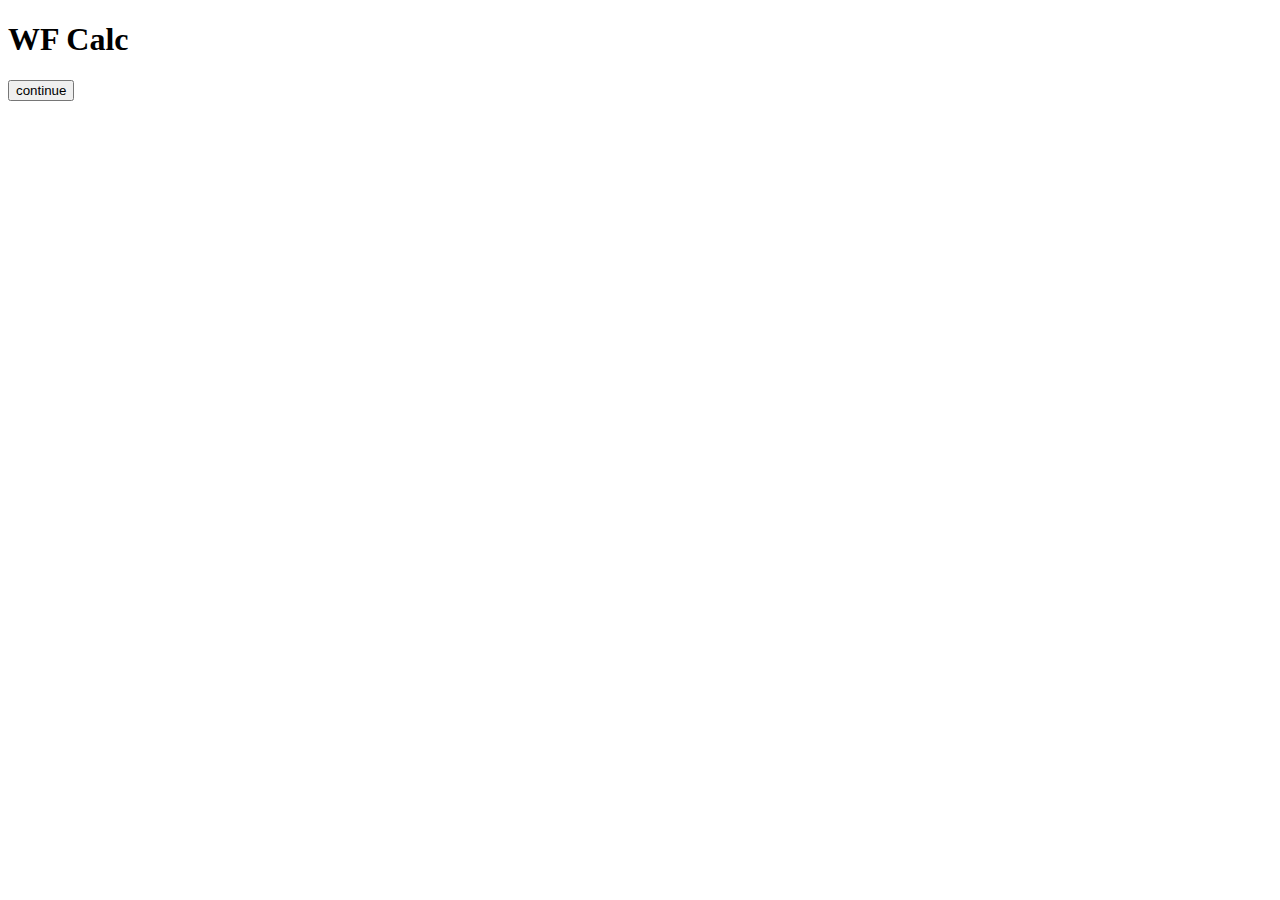
==== index.html @ 9822dfd9 "Update index.html" ====
<!DOCTYPE html>
<html lang="en">
<head>
  <meta charset="UTF-8">
  <meta name="viewport" content="width=device-width, initial-scale=1.0">
  <meta http-equiv="X-UA-Compatible" content="ie=edge">
  <link href="./styles/style.css" rel="stylesheet">
  <script defer src="./js/script.js"></script>
  <title>WF Calc</title>
</head>
<body>
    <div class="panel">
        <h1>WF Calc</h1>
        <div class="question" id="question"></div>
        <div class="options" id="opt"></div>
        <button id="btn" onclick="nextQuestion()">continue</button>
    </div>

</body>
</html>
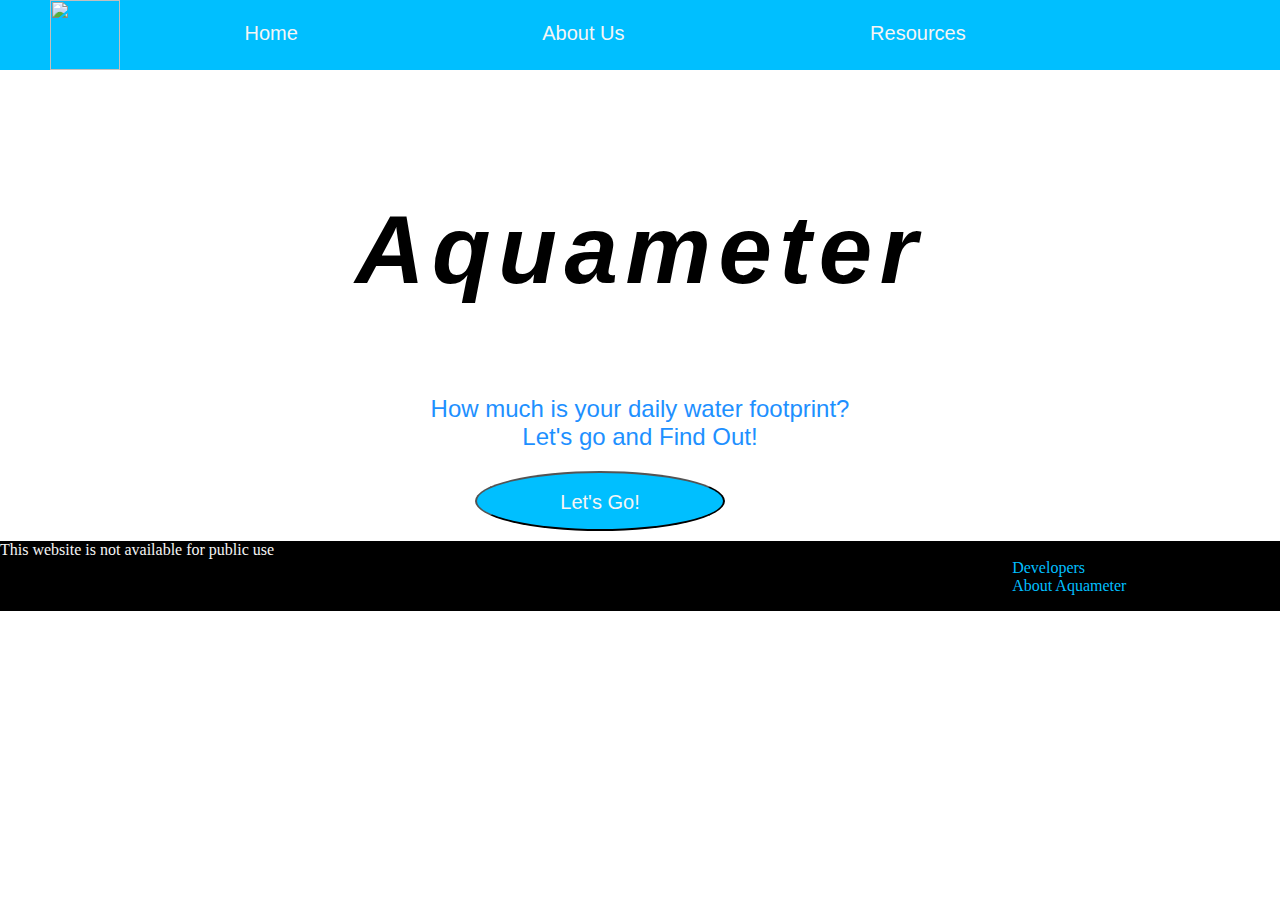
==== commit d9de2b64: "Merge pull request #2 from Afreen-Kazi-1/main" ====
--- a/index.html
+++ b/index.html
@@ -1,20 +1,38 @@
 <!DOCTYPE html>
 <html lang="en">
 <head>
-  <meta charset="UTF-8">
-  <meta name="viewport" content="width=device-width, initial-scale=1.0">
-  <meta http-equiv="X-UA-Compatible" content="ie=edge">
-  <link href="./styles/style.css" rel="stylesheet">
-  <script defer src="./js/script.js"></script>
-  <title>WF Calc</title>
+    <meta charset="UTF-8">
+    <meta name="viewport" content="width=device-width, initial-scale=1.0">
+    <title>Document</title>
+    <link rel="stylesheet" href="design.css">
+    
 </head>
 <body>
-    <div class="panel">
-        <h1>WF Calc</h1>
-        <div class="question" id="question"></div>
-        <div class="options" id="opt"></div>
-        <button id="btn" onclick="nextQuestion()">continue</button>
+    <header>
+         <img src="images\aquameter logo.jpg">
+         <a id="1" href="index.html">Home</a>
+         
+         <a href="aboutus.html"> About Us </a>
+         <a href="#">Resources</a>
+    </header>
+
+
+<main> 
+   
+<div id="main"> <h1> Aquameter </h1>  </div>
+<h2> How much is your daily water footprint? <br> Let's go and Find Out! </h2>
+<div id="butt" ><button><a id="go" href="#" > Let's Go!</a> </button> </div>
+
+</main>
+
+
+<footer>
+    This website is not available for public use 
+    
+    <div id="foot">  Developers <br>
+        About Aquameter 
     </div>
+</footer>
 
 </body>
-</html>
+</html>--- a/design.css
+++ b/design.css
@@ -0,0 +1,80 @@
+body { display: contents;}
+header
+ { height: 70px;
+background-color: deepskyblue;
+font-family: 'Lucida Sans', 'Lucida Sans Regular', 'Lucida Grande', 'Lucida Sans Unicode', Geneva, Verdana, sans-serif;
+color: whitesmoke;
+}
+img
+{ margin-left: 50px;
+    height: 70px;
+width:70px;}
+a
+{ margin-right: 120px;
+    margin-left: 120px;
+    color: whitesmoke;
+    text-decoration: none;
+    position: relative;
+    bottom: 30px;
+    text-transform: capitalize;
+    font-weight: 500;
+    font-size: 20px;
+}
+
+#1 { margin-left: 100px;}
+
+
+
+footer 
+{background-color: black;
+color: whitesmoke;
+height: 70px;}
+
+#foot { 
+    color: deepskyblue;
+    position: absolute;
+    right: 12%;
+    background-color: black;
+}
+
+#main {
+    height: 180px;
+    color: black;
+    font-family: 'Lucida Sans', 'Lucida Sans Regular', 'Lucida Grande', 'Lucida Sans Unicode', Geneva, Verdana, sans-serif;
+    text-align: center;
+    text-shadow: 100cap;
+    font-weight: 600;
+    font-size: xxx-large;
+  font-style: italic;
+  font-display: fallback;
+  letter-spacing: 2mm;
+  margin-top: 125px;
+}
+
+h1 { text-align: center;}
+
+h2 {
+    color: dodgerblue;
+    font-weight: 400;
+    text-align: center;
+    font-family: 'Gill Sans', 'Gill Sans MT', Calibri, 'Trebuchet MS', sans-serif;}
+
+button { 
+    height: 60px;
+    width: 250px;
+    background-color: deepskyblue;
+    color: whitesmoke;
+position:relative;
+left: 475px;
+border-radius: 50%;}
+
+#butt { height: 70px;
+align-items: center;}
+
+#go 
+ {margin-left: 0px;
+margin-right: 0px;
+position: relative;
+top: 2px;}
+
+
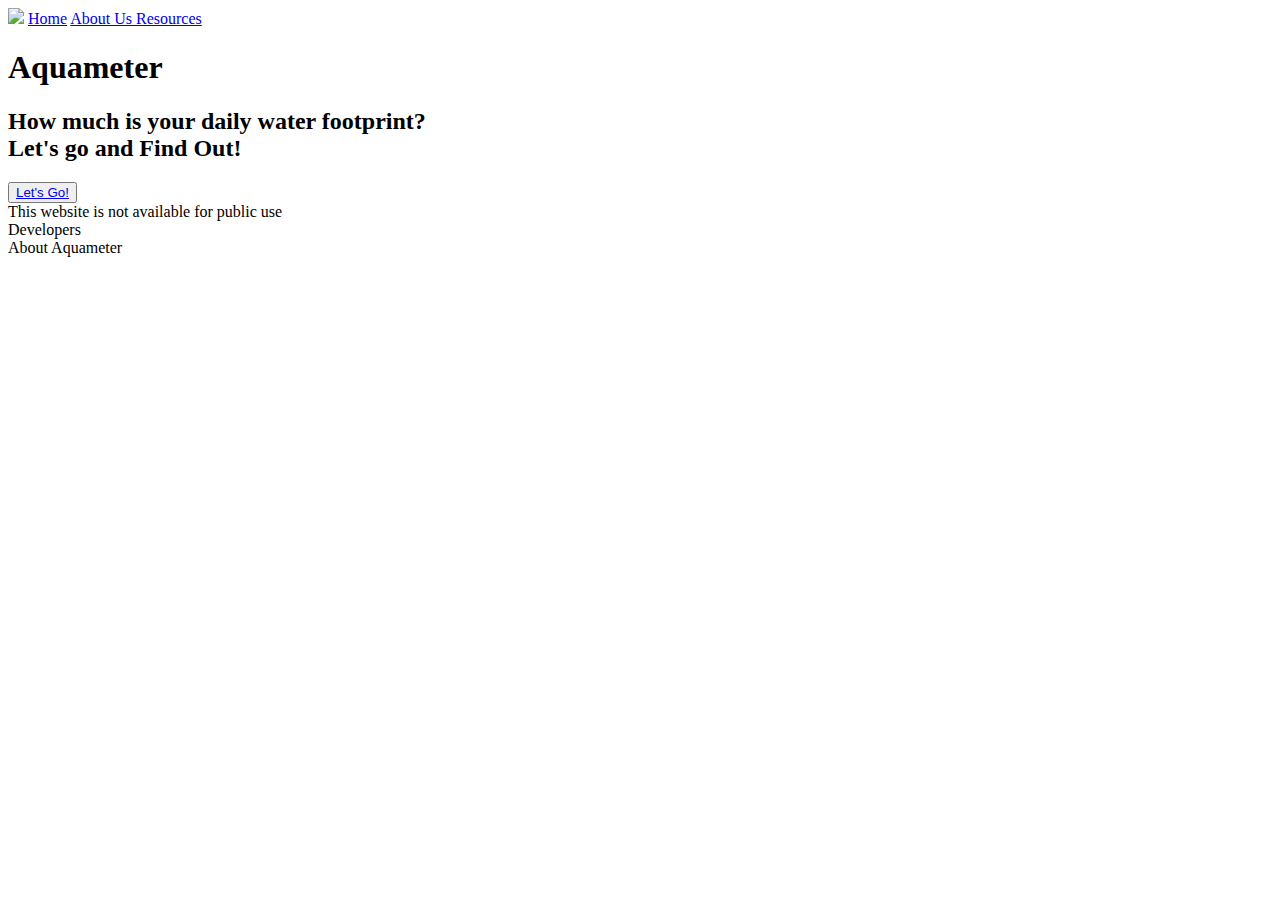
==== commit ea4c7344: "Format" ====
--- a/index.html
+++ b/index.html
@@ -1,38 +1,41 @@
 <!DOCTYPE html>
 <html lang="en">
+
 <head>
-    <meta charset="UTF-8">
-    <meta name="viewport" content="width=device-width, initial-scale=1.0">
-    <title>Document</title>
-    <link rel="stylesheet" href="design.css">
-    
+  <meta charset="UTF-8">
+  <meta name="viewport" content="width=device-width, initial-scale=1.0">
+  <title>Aquameter</title>
+  <link rel="stylesheet" href="./styles/home.css">
 </head>
+
 <body>
-    <header>
-         <img src="images\aquameter logo.jpg">
-         <a id="1" href="index.html">Home</a>
-         
-         <a href="aboutus.html"> About Us </a>
-         <a href="#">Resources</a>
-    </header>
+  <header>
+    <img src="images\aquameter logo.jpg">
+    <a id="1" href="index.html">Home</a>
+
+    <a href="aboutus.html"> About Us </a>
+    <a href="#">Resources</a>
+  </header>
 
 
-<main> 
-   
-<div id="main"> <h1> Aquameter </h1>  </div>
-<h2> How much is your daily water footprint? <br> Let's go and Find Out! </h2>
-<div id="butt" ><button><a id="go" href="#" > Let's Go!</a> </button> </div>
+  <main>
 
-</main>
+    <div id="main">
+      <h1> Aquameter </h1>
+    </div>
+    <h2> How much is your daily water footprint? <br> Let's go and Find Out! </h2>
+    <div id="butt"><button><a id="go" href="#"> Let's Go!</a> </button> </div>
+
+  </main>
 
 
-<footer>
-    This website is not available for public use 
-    
-    <div id="foot">  Developers <br>
-        About Aquameter 
+  <footer>
+    This website is not available for public use
+
+    <div id="foot"> Developers <br>
+      About Aquameter
     </div>
-</footer>
+  </footer>
+</body>
 
-</body>
-</html>+</html>
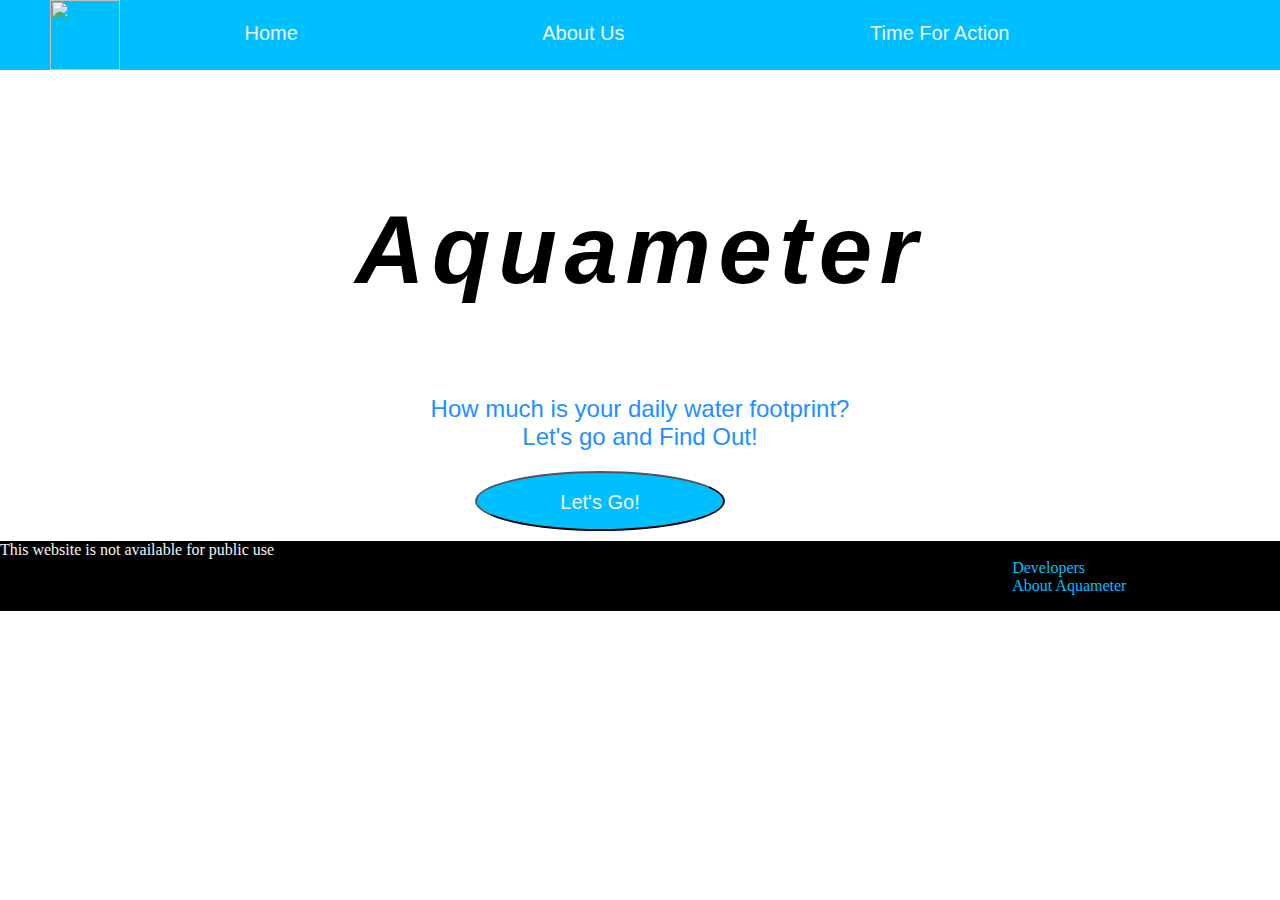
==== commit 2d88a0f0: "files arranged" ====
--- a/index.html
+++ b/index.html
@@ -1,41 +1,38 @@
 <!DOCTYPE html>
 <html lang="en">
-
 <head>
-  <meta charset="UTF-8">
-  <meta name="viewport" content="width=device-width, initial-scale=1.0">
-  <title>Aquameter</title>
-  <link rel="stylesheet" href="./styles/home.css">
+    <meta charset="UTF-8">
+    <meta name="viewport" content="width=device-width, initial-scale=1.0">
+    <title>Document</title>
+    <link rel="stylesheet" href="styles\home.css">
+    
 </head>
-
 <body>
-  <header>
-    <img src="images\aquameter logo.jpg">
-    <a id="1" href="index.html">Home</a>
-
-    <a href="aboutus.html"> About Us </a>
-    <a href="#">Resources</a>
-  </header>
+    <header>
+         <img src="WaterFootprint-Calaculator\images\aquameter logo.jpg">
+         <a id="1" href="index.html">Home</a>
+    
+         <a href="aboutus.html"> About Us </a>
+         <a href="tfa.html">Time For Action</a>
+    </header>
 
 
-  <main>
+<main> 
+   
+<div id="main"> <h1> Aquameter </h1>  </div>
+<h2> How much is your daily water footprint? <br> Let's go and Find Out! </h2>
+<div id="butt" ><button><a id="go" href="q1.html" > Let's Go!</a> </button> </div>
 
-    <div id="main">
-      <h1> Aquameter </h1>
-    </div>
-    <h2> How much is your daily water footprint? <br> Let's go and Find Out! </h2>
-    <div id="butt"><button><a id="go" href="#"> Let's Go!</a> </button> </div>
-
-  </main>
+</main>
 
 
-  <footer>
-    This website is not available for public use
+<footer>
+    This website is not available for public use 
+    
+    <div id="foot">  Developers <br>
+        About Aquameter 
+    </div>
+</footer>
 
-    <div id="foot"> Developers <br>
-      About Aquameter
-    </div>
-  </footer>
 </body>
-
-</html>
+</html>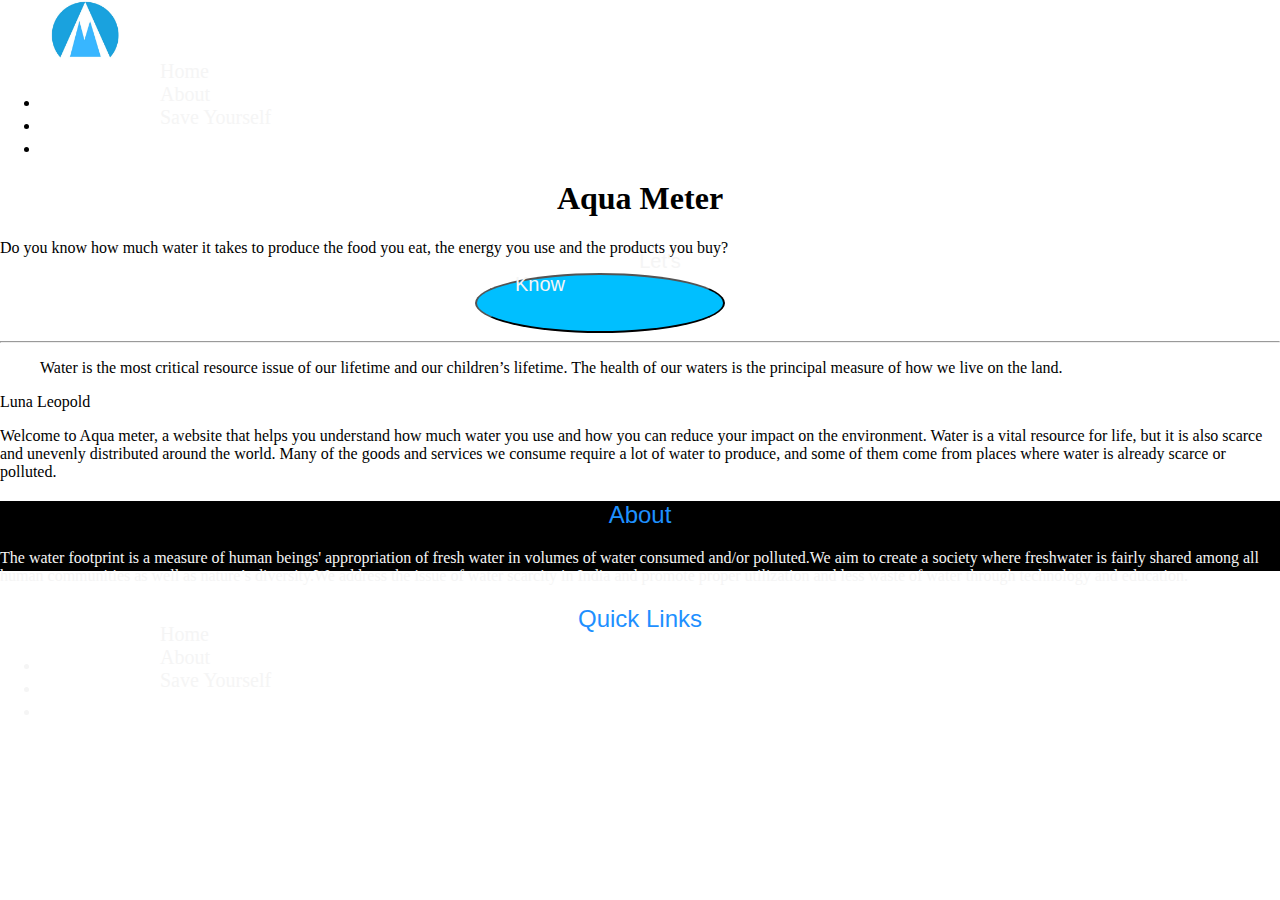
==== commit fe46e495: "Update index.html" ====
--- a/index.html
+++ b/index.html
@@ -1,38 +1,67 @@
 <!DOCTYPE html>
 <html lang="en">
+
 <head>
-    <meta charset="UTF-8">
-    <meta name="viewport" content="width=device-width, initial-scale=1.0">
-    <title>Document</title>
-    <link rel="stylesheet" href="styles\home.css">
-    
+  <meta charset="UTF-8">
+  <meta name="viewport" content="width=device-width, initial-scale=1.0">
+  <title>Aqua Meter</title>
+  <link rel="stylesheet" href="./styles/home.css">
+
 </head>
+
 <body>
-    <header>
-         <img src="WaterFootprint-Calaculator\images\aquameter logo.jpg">
-         <a id="1" href="index.html">Home</a>
-    
-         <a href="aboutus.html"> About Us </a>
-         <a href="tfa.html">Time For Action</a>
-    </header>
-
-
-<main> 
-   
-<div id="main"> <h1> Aquameter </h1>  </div>
-<h2> How much is your daily water footprint? <br> Let's go and Find Out! </h2>
-<div id="butt" ><button><a id="go" href="q1.html" > Let's Go!</a> </button> </div>
-
-</main>
-
-
-<footer>
-    This website is not available for public use 
-    
-    <div id="foot">  Developers <br>
-        About Aquameter 
+  <div class="nav">
+    <div class="logo">
+      <img src="./images/aquameter logo.jpg" alt="aquameter">
     </div>
-</footer>
+    <ul class="nav-list">
+      <li><a href="index.html" class="nav-links">Home</a></li>
+      <li><a href="aboutus.html" class="nav-links">About</a></li>
+      <li><a href="tfa.html" class="nav-links">Save yourself</a></li>
+    </ul>
+  </div>
+  <section class="firstSec">
+    <h1>Aqua Meter</h1>
+    <p>
+      Do you know how much water it takes to produce the food you eat, the energy you use and the products you buy?
+    </p>
+    <button class="questions-btn"><a href="questions.html">Let's Know</a></button>
+    <div class="mousescroll">
+      <div class="mouse"></div>
+    </div>
+  </section>
+  <hr>
+  <section class="secondSec">
+    <blockquote>
+      Water is the most critical resource issue of our lifetime and our children’s lifetime. The health of our waters is
+      the principal measure of how we live on the land.
+    </blockquote>
+    <span class="person">Luna Leopold</span>
+    <p class="info">
+      Welcome to Aqua meter, a website that helps you understand how much water you use and how you can reduce your
+      impact on the environment. Water is a vital resource for life, but it is also scarce and unevenly distributed
+      around the world. Many of the goods and services we consume require a lot of water to produce, and some of them
+      come from places where water is already scarce or polluted.
+    </p>
+  </section>
+  <footer>
+    <div class="about">
+      <h2>About</h2>
+      <p>The water footprint is a measure of human beings' appropriation of fresh water in volumes of water consumed
+        and/or polluted.We aim to create a society where freshwater is fairly shared among all human communities as
+        well as nature’s diversity.We address the issue of water scarcity in India and promote proper utilization and
+        less waste of water through technology and education.</p>
+    </div>
+    <div id="links">
+      <h2>Quick Links</h2>
+      <ul class="quicklinks">
+        <li><a href="index.html">Home</a></li>
+        <li><a href="aboutus.html">About</a></li>
+        <li><a href="tfa.html">Save yourself</a></li>
+      </ul>
+    </div>
+  </footer>
 
 </body>
-</html>+
+</html>
--- a/styles/home.css
+++ b/styles/home.css
@@ -0,0 +1,92 @@
+body {
+    display: contents;
+}
+
+header {
+    height: 70px;
+    background-color: deepskyblue;
+    font-family: 'Lucida Sans', 'Lucida Sans Regular', 'Lucida Grande', 'Lucida Sans Unicode', Geneva, Verdana, sans-serif;
+    color: whitesmoke;
+}
+
+img {
+    margin-left: 50px;
+    height: 70px;
+    width: 70px;
+}
+
+a {
+    margin-right: 120px;
+    margin-left: 120px;
+    color: whitesmoke;
+    text-decoration: none;
+    position: relative;
+    bottom: 30px;
+    text-transform: capitalize;
+    font-weight: 500;
+    font-size: 20px;
+}
+
+#1 {
+    margin-left: 100px;
+}
+
+footer {
+    background-color: black;
+    color: whitesmoke;
+    height: 70px;
+}
+
+#foot {
+    color: deepskyblue;
+    position: absolute;
+    right: 12%;
+    background-color: black;
+}
+
+#main {
+    height: 180px;
+    color: black;
+    font-family: 'Lucida Sans', 'Lucida Sans Regular', 'Lucida Grande', 'Lucida Sans Unicode', Geneva, Verdana, sans-serif;
+    text-align: center;
+    text-shadow: 100cap;
+    font-weight: 600;
+    font-size: xxx-large;
+    font-style: italic;
+    font-display: fallback;
+    letter-spacing: 2mm;
+    margin-top: 125px;
+}
+
+h1 {
+    text-align: center;
+}
+
+h2 {
+    color: dodgerblue;
+    font-weight: 400;
+    text-align: center;
+    font-family: 'Gill Sans', 'Gill Sans MT', Calibri, 'Trebuchet MS', sans-serif;
+}
+
+button {
+    height: 60px;
+    width: 250px;
+    background-color: deepskyblue;
+    color: whitesmoke;
+    position: relative;
+    left: 475px;
+    border-radius: 50%;
+}
+
+#butt {
+    height: 70px;
+    align-items: center;
+}
+
+#go {
+    margin-left: 0px;
+    margin-right: 0px;
+    position: relative;
+    top: 2px;
+}
